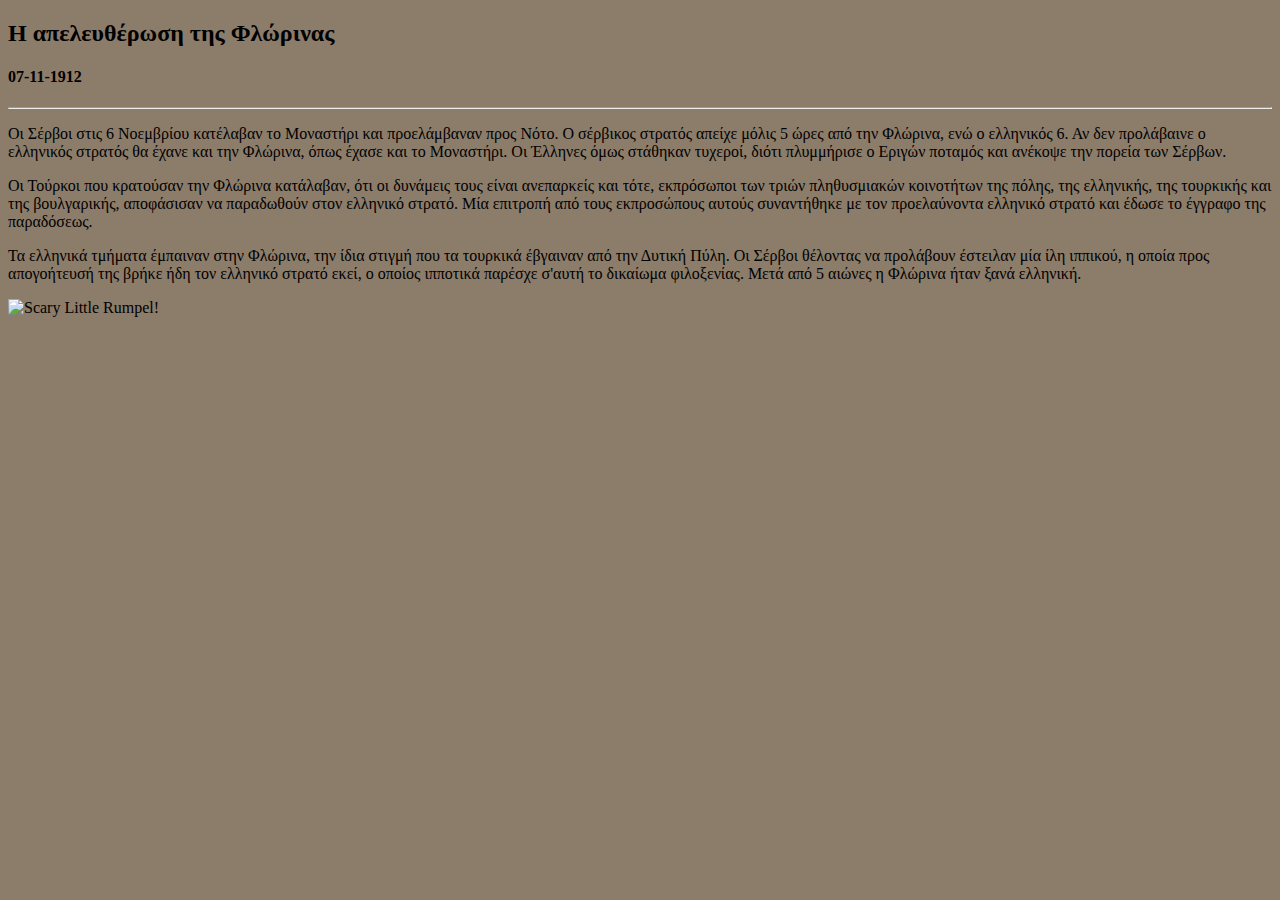
==== html/stories/1912-Florina.html @ 273bd4e4 "Skeleton" ====
<!DOCTYPE html>
<html>
  <head>
    <meta charset="utf-8">
    <link rel="stylesheet" href="../../css/style.css">
    <title>Η απελευθέρωση της Φλώρινας</title>
  </head>
  <body>
    <h2>Η απελευθέρωση της Φλώρινας</h2>
    <h4>07-11-1912</h4>
    <hr>
    <p>
      Οι Σέρβοι στις 6 Νοεμβρίου κατέλαβαν το Μοναστήρι και προελάμβαναν προς Νότο.
      Ο σέρβικος στρατός απείχε μόλις 5 ώρες από την Φλώρινα, ενώ ο ελληνικός 6.
      Αν δεν προλάβαινε ο ελληνικός στρατός θα έχανε και την Φλώρινα,
      όπως έχασε και το Μοναστήρι.
      Οι Έλληνες όμως στάθηκαν τυχεροί,
      διότι πλυμμήρισε ο Εριγών ποταμός και ανέκοψε την πορεία των Σέρβων.
    </p>
    <p>
      Οι Τούρκοι που κρατούσαν την Φλώρινα κατάλαβαν,
      ότι οι δυνάμεις τους είναι ανεπαρκείς και τότε,
      εκπρόσωποι των τριών πληθυσμιακών κοινοτήτων της πόλης,
      της ελληνικής, της τουρκικής και της βουλγαρικής,
      αποφάσισαν να παραδωθούν στον ελληνικό στρατό.
      Μία επιτροπή από τους εκπροσώπους αυτούς συναντήθηκε με τον προελαύνοντα ελληνικό στρατό
      και έδωσε το έγγραφο της παραδόσεως.
    </p>
    <p>
      Τα ελληνικά τμήματα έμπαιναν στην Φλώρινα,
      την ίδια στιγμή που τα τουρκικά έβγαιναν από την Δυτική Πύλη.
      Οι Σέρβοι θέλοντας να προλάβουν έστειλαν μία ίλη ιππικού, η οποία προς απογοήτευσή της
      βρήκε ήδη τον ελληνικό στρατό εκεί,
      ο οποίος ιπποτικά παρέσχε σ'αυτή το δικαίωμα φιλοξενίας.
      Μετά από 5 αιώνες η Φλώρινα ήταν ξανά ελληνική.
    </p>
    <img src="images/Crane1886.jpg" alt="Scary Little Rumpel!" class="head-image">
  </body>
</html>
---- css/style.css ----
body {
  background-color : #8C7C6A;
}

.bot-image{
  display : block;
  margin-left: auto;
  margin-right: auto;
}
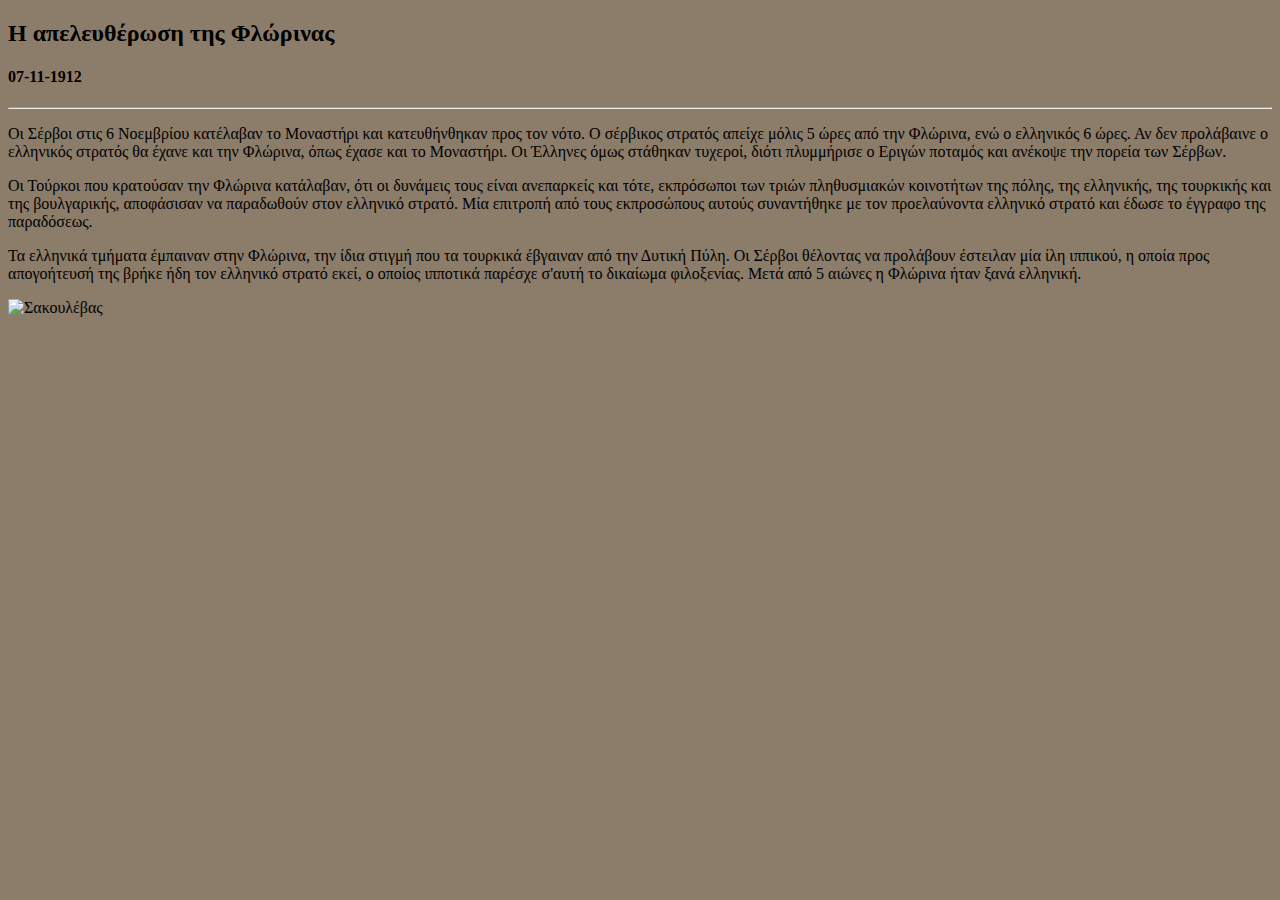
==== commit 934028ba: "Fixed empty img folder" ====
--- a/html/stories/1912-Florina.html
+++ b/html/stories/1912-Florina.html
@@ -10,8 +10,8 @@
     <h4>07-11-1912</h4>
     <hr>
     <p>
-      Οι Σέρβοι στις 6 Νοεμβρίου κατέλαβαν το Μοναστήρι και προελάμβαναν προς Νότο.
-      Ο σέρβικος στρατός απείχε μόλις 5 ώρες από την Φλώρινα, ενώ ο ελληνικός 6.
+      Οι Σέρβοι στις 6 Νοεμβρίου κατέλαβαν το Μοναστήρι και κατευθήνθηκαν προς τον νότο.
+      Ο σέρβικος στρατός απείχε μόλις 5 ώρες από την Φλώρινα, ενώ ο ελληνικός 6 ώρες.
       Αν δεν προλάβαινε ο ελληνικός στρατός θα έχανε και την Φλώρινα,
       όπως έχασε και το Μοναστήρι.
       Οι Έλληνες όμως στάθηκαν τυχεροί,
@@ -34,6 +34,6 @@
       ο οποίος ιπποτικά παρέσχε σ'αυτή το δικαίωμα φιλοξενίας.
       Μετά από 5 αιώνες η Φλώρινα ήταν ξανά ελληνική.
     </p>
-    <img src="images/Crane1886.jpg" alt="Scary Little Rumpel!" class="head-image">
+    <img src="../..img/" alt="Σακουλέβας" class="bot-image">
   </body>
 </html>
